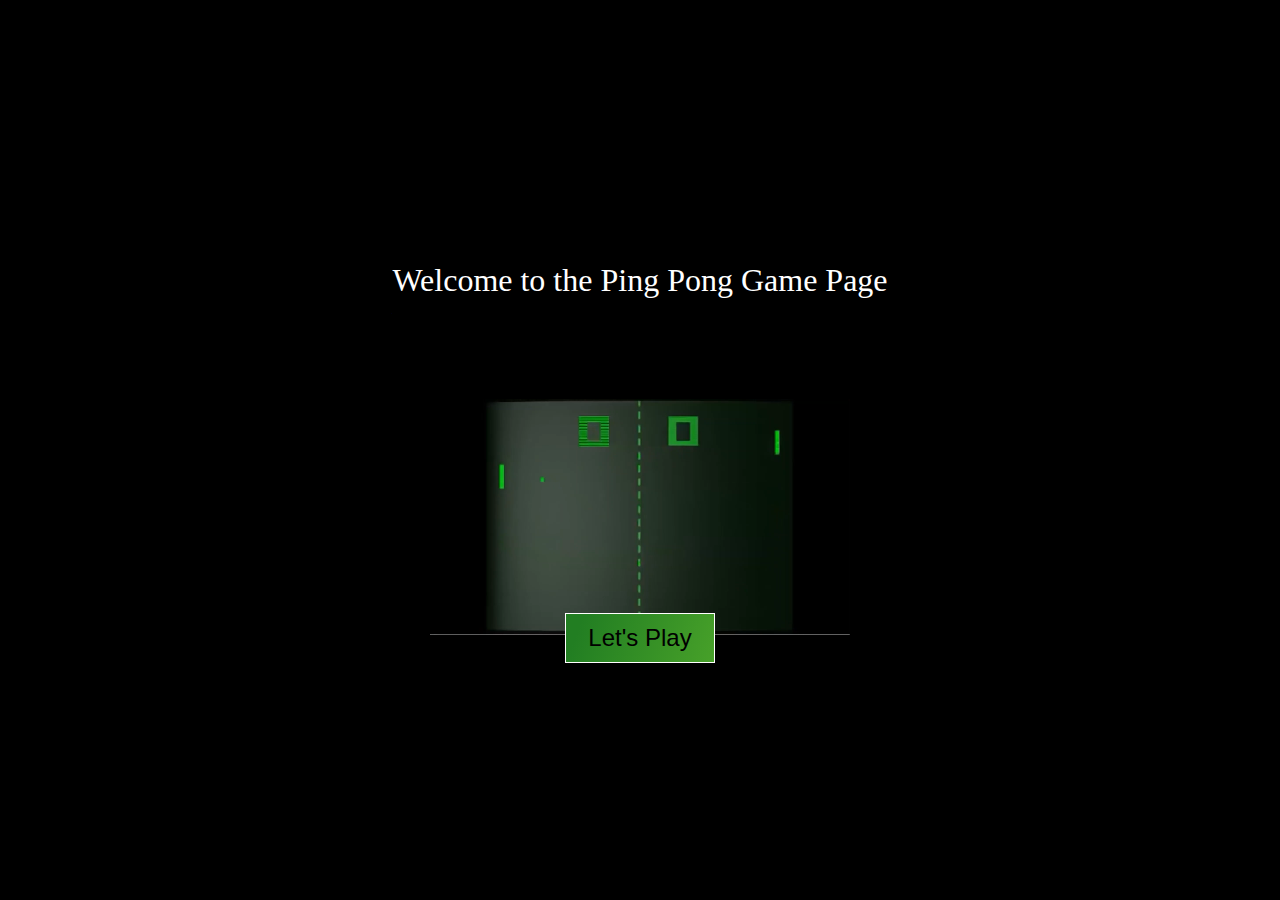
==== index.html @ 2f75c507 "4th commit" ====
<!DOCTYPE html>
<html lang="en">
  <head>
    <meta charset="UTF-8" />
    <meta http-equiv="X-UA-Compatible" content="IE=edge" />
    <meta name="viewport" content="width=device-width, initial-scale=1.0" />
    <title>BW Ping Pong</title>
    <link rel="icon" href="images/BookWorm.png" type="image/x-icon" />
    <link href="Stylesheets/indexStyle.css" rel="stylesheet" />
    <script defer src="JavaScripts/script.js"></script>
    <script>
      function switchVisible() {
        if (document.getElementById("Div1")) {
          if (document.getElementById("Div1").style.display !== "none") {
            document.getElementById("Div1").style.display = "none";
            document.getElementById("Div2").style.display = "block";
          }
        }
      }

      function goGamePage() {
        // const rightPlayerName = document.querySelector("#rightPlayerName");
        // const leftPlayerName = document.querySelector("#leftPlayerName");

        // console.log(rightPlayerName);
        // leftPlayer.name = leftPlayerName.value
        // sessionStorage.setItem("leftPlayer.player", "leftPlayerName.value"); // **** passes to the left side player to set the name
        // sessionStorage.setItem("rightPlayer.player", "rightPlayerName.value"); // **** passes to the right side player to set the name

        window.location.href = "gamePage.html";

      }
      // window.location.href = "gamePage.html";

      // function playPause() {
      //     if (myVideo.paused)
      //         myVideo.play();
      //     else
      //         myVideo.pause();
      // }

      // function makeBig() {
      //     myVideo.width = 560;
      // }

      // function makeSmall() {
      //     myVideo.width = 320;
      // }

      // function makeNormal() {
      //     myVideo.width = 420;
      // }

      //     var firstName = document.getElementById("first").value
      //     var lastName = document.getElementById("last").value
      //     var age = document.getElementById("age").value
      //     var isNum = " ";

      //     isNum = isNum + isNaN(firstName)

      //     function run () {
      //         var firstName = document.getElementById("first").value
      //         var lastName = document.getElementById("last").value
      //         if (age < 10 ) {
      //         window.alert("your too young to enter in this event!")//go back to Entrance page
      //     } else if (age > 10) {
      //         window.alert("welcome to the Oktoberfest website!");
      //         document.getElementById("pass").value//go to main website
      //     } else if (age == 10) {
      //         window.alert("lucky! you are just barely old enough to join!")
      //         document.getElementById("pass").value//go to main website
      //     }
      // }

      // if (isNum == true || firstName.length ==0 || lastNamet.length ==0) {
      //         alert("YOU NEED TO ENTER FIRST AND LAST NAME THAT ARE NOT NUMBER!");
      //     }//go back to Entrance page

      // while (firstName.length ==0) {
      //     window.alert ("you didn't enter a first name ")
      //     document.getElementById("block").value//go back to Entrance page

      // while (lastNamet.length ==0) {
      //     window.alert ("you didn't enter a last name ")
      //     document.getElementById("block").value//go back to Entrance page
    </script>
  </head>
  <body>
    <div id="Div1" style="text-align: center">
      <p class="result">Welcome to the Ping Pong Game Page</p>
      <div>
        <video class="video1" width="420" autoplay>
          <source src="media/Lets_Play_Pong.mp4" type="video/mp4" />
          <source src="media/Lets_Play_Pong.mp4" type="video/ogg" />
        </video>
      </div>

      <div class="button">
        <div class="button-outter">

          <button id="gameStart-button" onclick="switchVisible();">
            Let's Play
          </button>
          
        </div>
      </div>

    </div>

    <div id="Div2">
      <p class="result">ENTER PLAYERS NAME</p>
      <br />

      <div>
        <form>

          <div>
            <label for="leftPlayerName">Left Side Player's Name: </label>
            <input type="text" id="leftPlayerName" />
          </div>
          <br />

          <div>
            <label for="rightPlayerName">Right Side Player's Name: </label>
            <input type="text" id="rightPlayerName" />
          </div>

        </form>
      </div>
      
      <br /><br /><br /><br /><br /><br />

      <div class="button">
        <div class="button-outter">
          <br />
          <button id="gameStart-button" onclick="goGamePage()">
            Let's Play
          </button>
        </div>
      </div>

    </div>
  </body>
</html>
---- Stylesheets/indexStyle.css ----
*{
    padding:0;
    margin: 0;
    box-sizing: border-box;
}

body{
    height: 100vh;
    width: 100%;
    display: flex;
    align-items: center;
    justify-content: center;
    flex-direction: column;
    align-items: center;
    background: black;
    color:white;
    font-family: 'Cinzel', serif;
}

main {
    width: 60%;
    height: 90%;
    display: flex;
    background-color: white;
    position: absolute;
    top: 50%;
    left: 50%;
    transform: translate(-50%, -50%);
  }

 
#gameStart-button{
    position: absolute;
    left:50%;
    right:50%;
    transform: translate(-50%, -50%);
    width: 150px;
    height: 50px; 
    font-size: 24px;
    border: 1px solid white;
    /* border: 1px solid white; */
    background: linear-gradient(
        -45de,
    ); 
    background-size: 400%;  
    background-image: linear-gradient( 110.1deg,  rgba(34,126,34,1) 2.9%, rgba(168,251,60,1) 90.3% );
    animation: animate 5s infinite;
    cursor: pointer; 
}

@keyframes animate{
    0% {
        background-position: 0%;        
    }
    50% {
        background-position: 100%;        
    }
    100% {
        background-position: 0%;        
    }
}

.result{
    font-size: 32px;
    margin-bottom: 100px;
}

.winner{
    font-size: 32px;
    margin-bottom: 100px;
}

#Div2 {
  display: none;
}
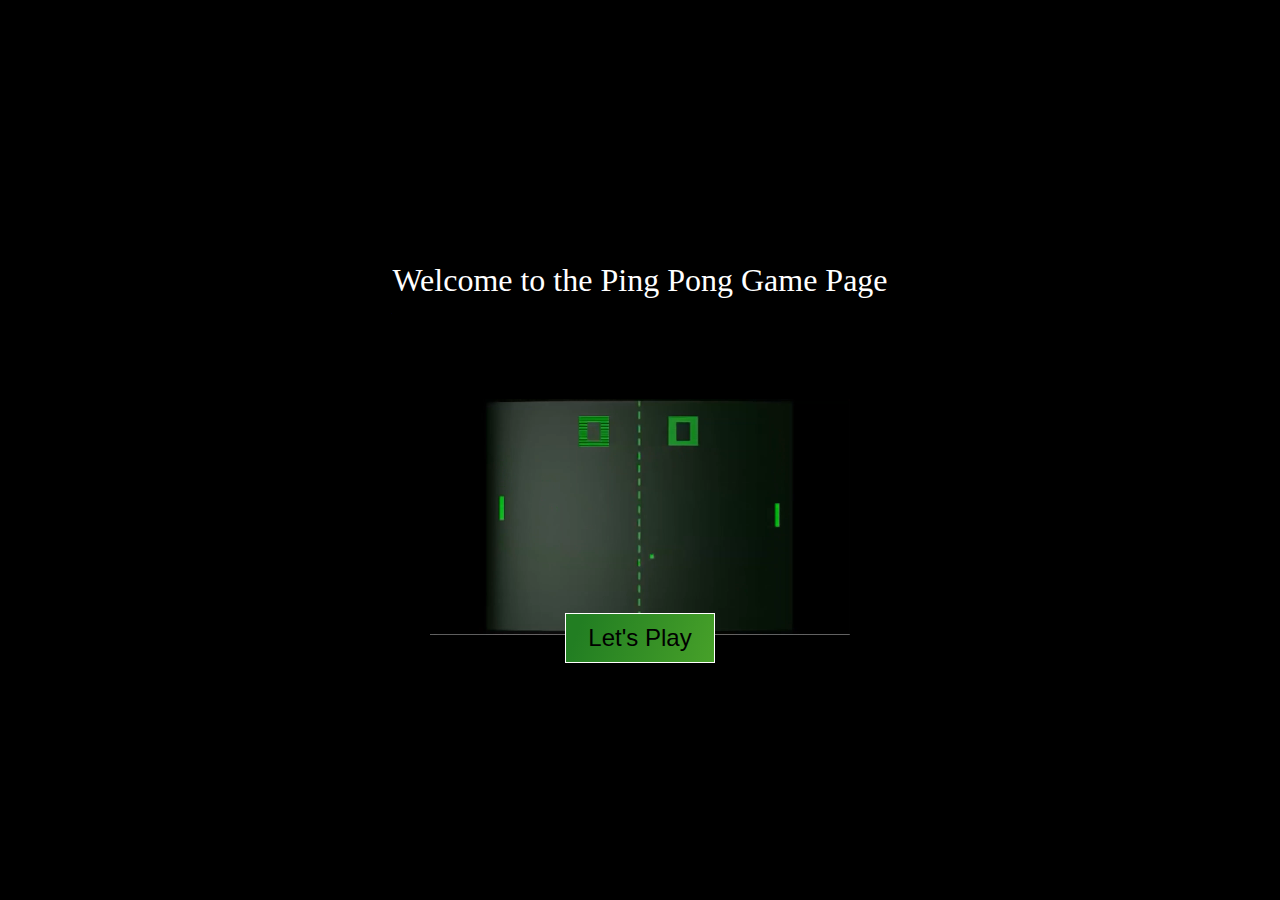
==== commit 13329c4b: "5th commit" ====
--- a/index.html
+++ b/index.html
@@ -98,7 +98,7 @@
       <div class="button">
         <div class="button-outter">
 
-          <button id="gameStart-button" onclick="switchVisible();">
+          <button id="gameStart-button1" onclick="switchVisible();">
             Let's Play
           </button>
           
@@ -133,7 +133,7 @@
       <div class="button">
         <div class="button-outter">
           <br />
-          <button id="gameStart-button" onclick="goGamePage()">
+          <button id="gameStart-button2" onclick="goGamePage()">
             Let's Play
           </button>
         </div>
--- a/Stylesheets/indexStyle.css
+++ b/Stylesheets/indexStyle.css
@@ -31,7 +31,7 @@
   }
 
  
-#gameStart-button{
+#gameStart-button1, #gameStart-button2, #play-again-button{
     position: absolute;
     left:50%;
     right:50%;
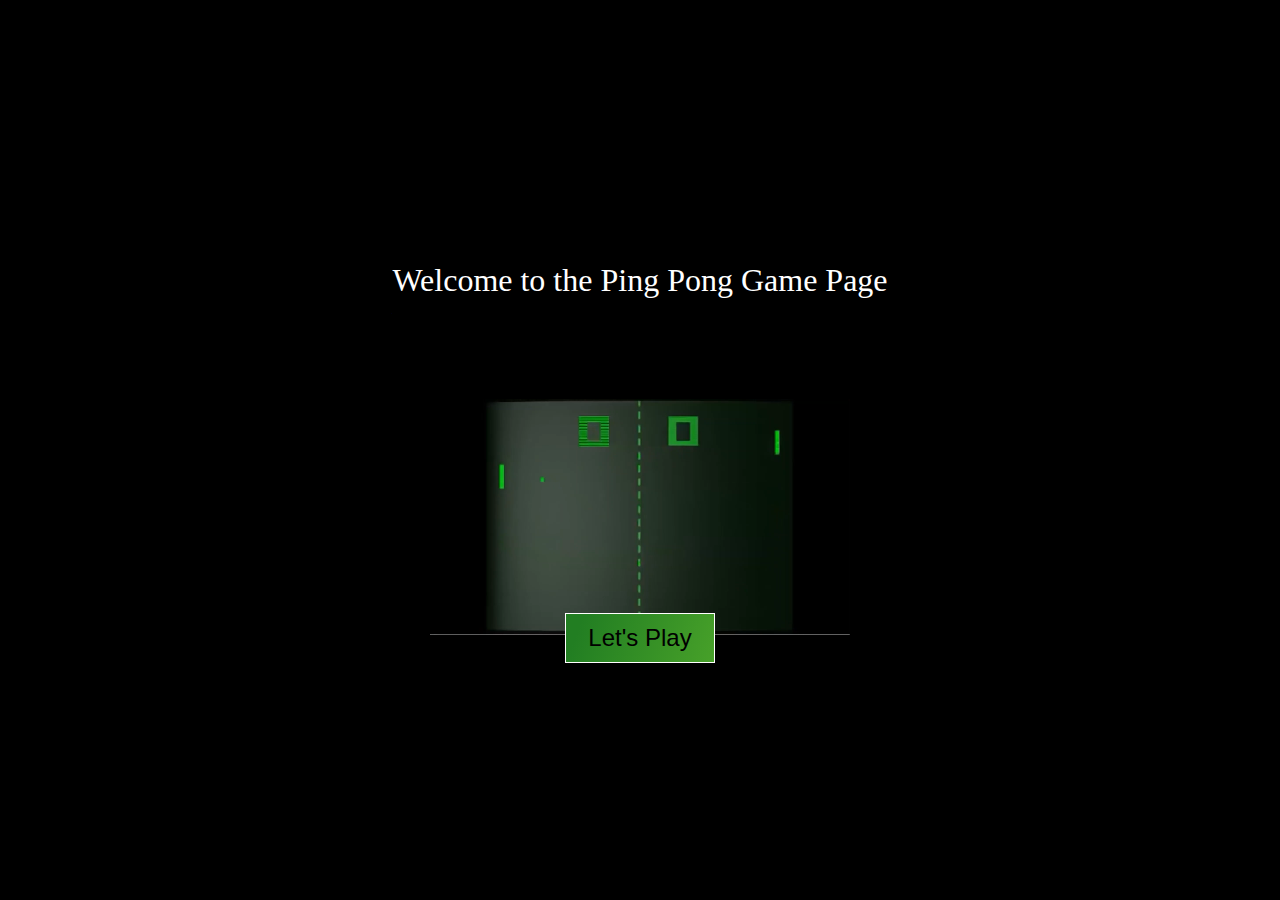
==== commit f6eaae98: "6th commit" ====
--- a/index.html
+++ b/index.html
@@ -9,6 +9,18 @@
     <link href="Stylesheets/indexStyle.css" rel="stylesheet" />
     <script defer src="JavaScripts/script.js"></script>
     <script>
+
+      function saveNamesInSessionStorage() { // to get 
+      var player1 = document.getElementById("play1").value; // Getting value of user's input
+      var player2 = document.getElementById("play2").value; // Getting value of user's input
+
+      sessionStorage.setItem("leftPlayer", player1); // Storing user's input in a storage 
+      window.location.href = "gamePage.html";
+
+      sessionStorage.setItem("rightPlayer", player2); // Storing user's input in a storage 
+      window.location.href = "gamePage.html";
+      }
+
       function switchVisible() {
         if (document.getElementById("Div1")) {
           if (document.getElementById("Div1").style.display !== "none") {
@@ -18,18 +30,37 @@
         }
       }
 
-      function goGamePage() {
-        // const rightPlayerName = document.querySelector("#rightPlayerName");
-        // const leftPlayerName = document.querySelector("#leftPlayerName");
+   
+      // // function next() {
+      // //   var player1 = document.getElementById("play1").value;
+      // //   var player2 = document.getElementById("play2").value;
+      // //   if (player1 === "" || player2 === "") {
+      // //     document.getElementById("error").style.color = "red";
+      // //     document.getElementById("error").innerHTML =
+      // //       "Please enter both names";
+      // //   } else {
+      // //     // location.href = "gamePage.html";
+      // //   }
+      // //   document.getElementById("name1").innerHTML = player1.value;
+      // //   document.getElementById("name2").innerHTML = player2.value;
+      // //   localStorage["player1"] = player1;
+      // //   localStorage["player2"] = player2;
+      // //   console.log(player1, player2);
+      //   // window.alert(player1)
+      //   // document.write(player1 + "OOOOO")
+      //   // // location.href = "gamePage.html";
+      //   // }
 
-        // console.log(rightPlayerName);
-        // leftPlayer.name = leftPlayerName.value
-        // sessionStorage.setItem("leftPlayer.player", "leftPlayerName.value"); // **** passes to the left side player to set the name
-        // sessionStorage.setItem("rightPlayer.player", "rightPlayerName.value"); // **** passes to the right side player to set the name
+      //   // const rightPlayerName = document.querySelector("#rightPlayerName");
+      //   // const leftPlayerName = document.querySelector("#leftPlayerName");
 
-        window.location.href = "gamePage.html";
+      //   // console.log(rightPlayerName);
+      //   // leftPlayer.name = leftPlayerName.value
+      //   // sessionStorage.setItem("leftPlayer.player", "leftPlayerName.value"); // **** passes to the left side player to set the name
+      //   // sessionStorage.setItem("rightPlayer.player", "rightPlayerName.value"); // **** passes to the right side player to set the name
 
-      }
+      //   window.location.href = "gamePage.html";
+      // }
       // window.location.href = "gamePage.html";
 
       // function playPause() {
@@ -84,8 +115,11 @@
       //     window.alert ("you didn't enter a last name ")
       //     document.getElementById("block").value//go back to Entrance page
     </script>
+
   </head>
+
   <body>
+
     <div id="Div1" style="text-align: center">
       <p class="result">Welcome to the Ping Pong Game Page</p>
       <div>
@@ -97,48 +131,51 @@
 
       <div class="button">
         <div class="button-outter">
-
           <button id="gameStart-button1" onclick="switchVisible();">
             Let's Play
           </button>
-          
         </div>
       </div>
-
     </div>
 
     <div id="Div2">
       <p class="result">ENTER PLAYERS NAME</p>
       <br />
 
-      <div>
+      <div class="col-lg-4 col-md-4 col-sm-12 form">
         <form>
+          <small class="form-text text-muted"
+            ></small
+          >
+          <div class="form-group">
+            <label for="player1">Player 1 Name:</label>
+            <input
+              type="text"
+              class="form-control"
+              id="play1"
+              aria-describedby="play1help"
+            />
+          </div>
+          <div class="form-group">
+            <label for="player1">Player 2 Name: </label>
+            <input
+              type="text"
+              class="form-control"
+              id="play2"
+              aria-describedby="play1help"
+            />
+          </div>
+        </form>
 
-          <div>
-            <label for="leftPlayerName">Left Side Player's Name: </label>
-            <input type="text" id="leftPlayerName" />
-          </div>
-          <br />
-
-          <div>
-            <label for="rightPlayerName">Right Side Player's Name: </label>
-            <input type="text" id="rightPlayerName" />
-          </div>
-
-        </form>
-      </div>
-      
       <br /><br /><br /><br /><br /><br />
 
       <div class="button">
         <div class="button-outter">
           <br />
-          <button id="gameStart-button2" onclick="goGamePage()">
-            Let's Play
-          </button>
+          <button id="gameStart-button2" onclick="saveNamesInSessionStorage()">Let's Play</button>
         </div>
       </div>
-
+      
     </div>
   </body>
 </html>
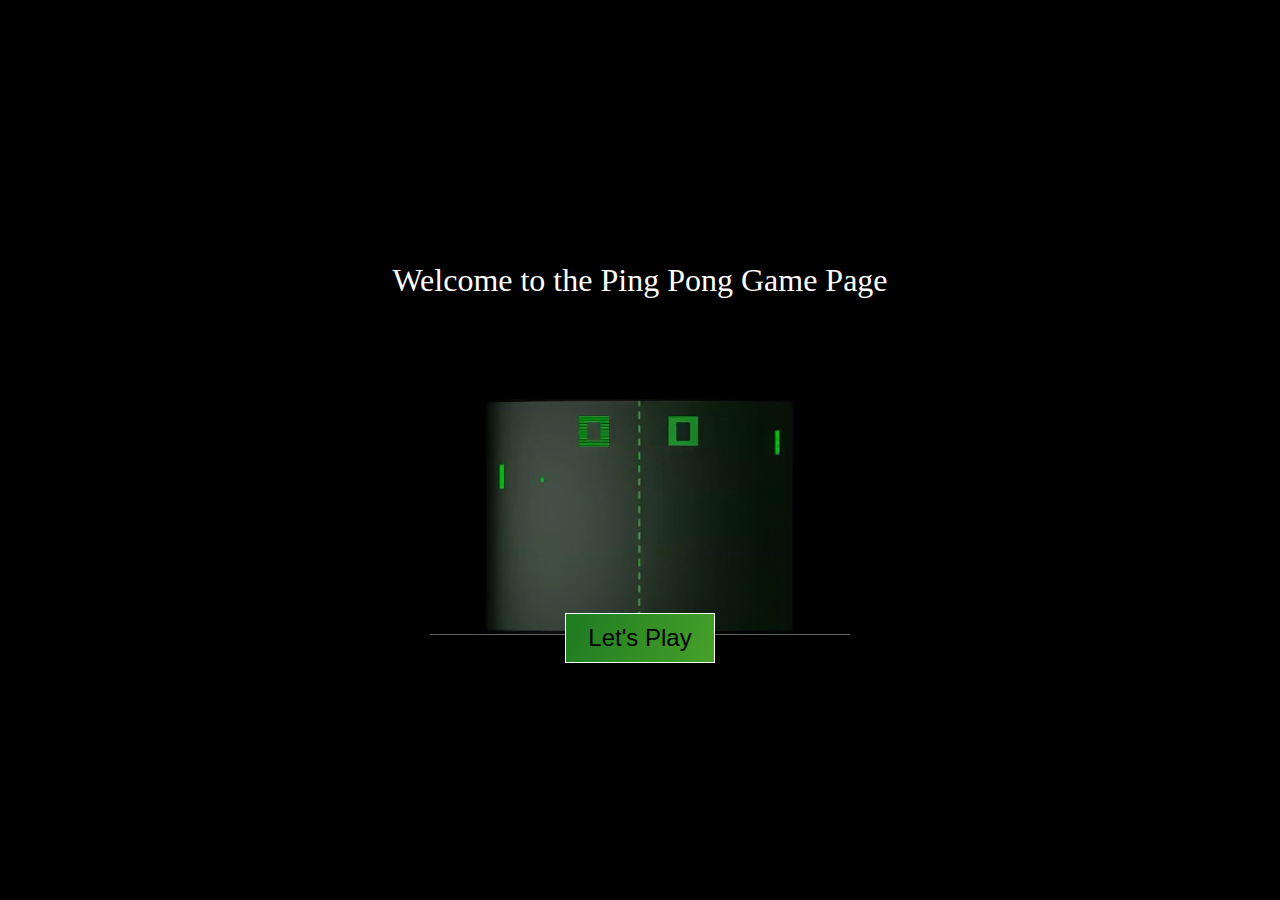
==== commit 5732bfed: "6th commit" ====
--- a/index.html
+++ b/index.html
@@ -11,13 +11,26 @@
     <script>
 
       function saveNamesInSessionStorage() { // to get 
-      var player1 = document.getElementById("play1").value; // Getting value of user's input
-      var player2 = document.getElementById("play2").value; // Getting value of user's input
+      let player1 = document.getElementById("play1").value; // Getting value of user's input
+      let player2 = document.getElementById("play2").value; // Getting value of user's input
+      let maximumScore = document.getElementById("maxScore").value; // Getting value of user's input
+      let playerCount2 = document.getElementById("twoPl").value; // Getting value of user's input
+      let playerCount1 = document.getElementById("onePl").value; // Getting value of user's input
+
 
       sessionStorage.setItem("leftPlayer", player1); // Storing user's input in a storage 
       window.location.href = "gamePage.html";
 
       sessionStorage.setItem("rightPlayer", player2); // Storing user's input in a storage 
+      window.location.href = "gamePage.html";
+
+      sessionStorage.setItem("maxScoreToPlay", maximumScore); // Storing user's input in a storage 
+      window.location.href = "gamePage.html";
+
+      sessionStorage.setItem("twoPlayerGame", playerCount2); // Storing user's input in a storage 
+      window.location.href = "gamePage.html";
+
+      sessionStorage.setItem("onePlayerGame", playerCount1); // Storing user's input in a storage 
       window.location.href = "gamePage.html";
       }
 
@@ -31,89 +44,6 @@
       }
 
    
-      // // function next() {
-      // //   var player1 = document.getElementById("play1").value;
-      // //   var player2 = document.getElementById("play2").value;
-      // //   if (player1 === "" || player2 === "") {
-      // //     document.getElementById("error").style.color = "red";
-      // //     document.getElementById("error").innerHTML =
-      // //       "Please enter both names";
-      // //   } else {
-      // //     // location.href = "gamePage.html";
-      // //   }
-      // //   document.getElementById("name1").innerHTML = player1.value;
-      // //   document.getElementById("name2").innerHTML = player2.value;
-      // //   localStorage["player1"] = player1;
-      // //   localStorage["player2"] = player2;
-      // //   console.log(player1, player2);
-      //   // window.alert(player1)
-      //   // document.write(player1 + "OOOOO")
-      //   // // location.href = "gamePage.html";
-      //   // }
-
-      //   // const rightPlayerName = document.querySelector("#rightPlayerName");
-      //   // const leftPlayerName = document.querySelector("#leftPlayerName");
-
-      //   // console.log(rightPlayerName);
-      //   // leftPlayer.name = leftPlayerName.value
-      //   // sessionStorage.setItem("leftPlayer.player", "leftPlayerName.value"); // **** passes to the left side player to set the name
-      //   // sessionStorage.setItem("rightPlayer.player", "rightPlayerName.value"); // **** passes to the right side player to set the name
-
-      //   window.location.href = "gamePage.html";
-      // }
-      // window.location.href = "gamePage.html";
-
-      // function playPause() {
-      //     if (myVideo.paused)
-      //         myVideo.play();
-      //     else
-      //         myVideo.pause();
-      // }
-
-      // function makeBig() {
-      //     myVideo.width = 560;
-      // }
-
-      // function makeSmall() {
-      //     myVideo.width = 320;
-      // }
-
-      // function makeNormal() {
-      //     myVideo.width = 420;
-      // }
-
-      //     var firstName = document.getElementById("first").value
-      //     var lastName = document.getElementById("last").value
-      //     var age = document.getElementById("age").value
-      //     var isNum = " ";
-
-      //     isNum = isNum + isNaN(firstName)
-
-      //     function run () {
-      //         var firstName = document.getElementById("first").value
-      //         var lastName = document.getElementById("last").value
-      //         if (age < 10 ) {
-      //         window.alert("your too young to enter in this event!")//go back to Entrance page
-      //     } else if (age > 10) {
-      //         window.alert("welcome to the Oktoberfest website!");
-      //         document.getElementById("pass").value//go to main website
-      //     } else if (age == 10) {
-      //         window.alert("lucky! you are just barely old enough to join!")
-      //         document.getElementById("pass").value//go to main website
-      //     }
-      // }
-
-      // if (isNum == true || firstName.length ==0 || lastNamet.length ==0) {
-      //         alert("YOU NEED TO ENTER FIRST AND LAST NAME THAT ARE NOT NUMBER!");
-      //     }//go back to Entrance page
-
-      // while (firstName.length ==0) {
-      //     window.alert ("you didn't enter a first name ")
-      //     document.getElementById("block").value//go back to Entrance page
-
-      // while (lastNamet.length ==0) {
-      //     window.alert ("you didn't enter a last name ")
-      //     document.getElementById("block").value//go back to Entrance page
     </script>
 
   </head>
@@ -144,27 +74,37 @@
 
       <div class="col-lg-4 col-md-4 col-sm-12 form">
         <form>
-          <small class="form-text text-muted"
-            ></small
-          >
+          <small class="form-text text-muted"></small>
+
           <div class="form-group">
             <label for="player1">Player 1 Name:</label>
-            <input
-              type="text"
-              class="form-control"
-              id="play1"
-              aria-describedby="play1help"
-            />
+            <input type="text" class="form-control" id="play1" aria-describedby="play1help"/>
           </div>
+
           <div class="form-group">
             <label for="player1">Player 2 Name: </label>
-            <input
-              type="text"
-              class="form-control"
-              id="play2"
-              aria-describedby="play1help"
-            />
+            <input type="text" class="form-control" id="play2" aria-describedby="play1help"/>
           </div>
+
+          <div>
+            <label>Number of Players: </label>
+            <label>
+              <input type="radio" id="twoPl" value="twoPlayer" name="numOfPlayer"> Two Players </label>
+            <label>
+              <input value="onePlayer" id="onePl" type="radio" name="numOfPlayer"> One Player</label>
+          </div>
+
+          <div>
+            <label for="maxScore">Desired Maximum Score: </label>
+            <select id="maxScore" name="maxScore">
+              <option disabled selected>--Choose--</option>
+              <option>3</option>
+              <option>5</option>
+              <option>10</option>
+              <option>15</option>         
+            </select>
+          </div>
+
         </form>
 
       <br /><br /><br /><br /><br /><br />
@@ -179,3 +119,33 @@
     </div>
   </body>
 </html>
+
+
+
+
+
+
+
+
+
+
+
+
+
+
+
+
+
+
+
+
+
+
+
+
+
+
+
+
+
+
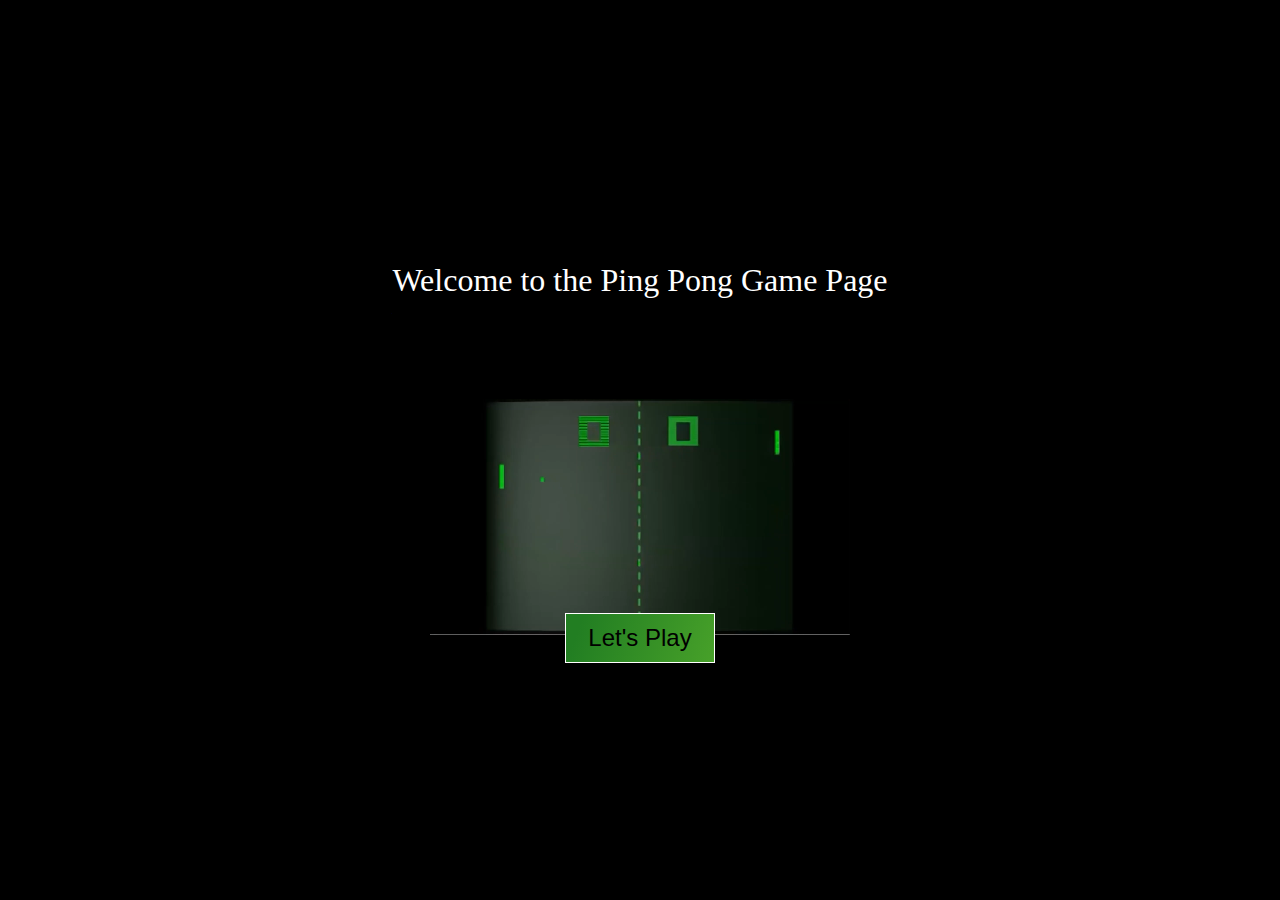
==== commit e801ac28: "10th commit with tooltip" ====
--- a/index.html
+++ b/index.html
@@ -75,16 +75,22 @@
       <div class="col-lg-4 col-md-4 col-sm-12 form">
         <form>
           <small class="form-text text-muted"></small>
-
+        <table><tr><td>
           <div class="form-group">
             <label for="player1">Player 1 Name:</label>
+            <a href="#" alt="Alphabatic only" class="tooltip">  
             <input type="text" class="form-control" id="play1" aria-describedby="play1help"/>
-          </div>
+          </div></td></tr>
+
+          <tr><td>
 
           <div class="form-group">
             <label for="player1">Player 2 Name: </label>
+            <a href="#" alt="Alphabatic only" class="tooltip">  
             <input type="text" class="form-control" id="play2" aria-describedby="play1help"/>
           </div>
+        </td></tr>
+        </table>
 
           <div>
             <label>Number of Players: </label>
--- a/Stylesheets/indexStyle.css
+++ b/Stylesheets/indexStyle.css
@@ -75,3 +75,68 @@
 #Div2 {
   display: none;
 }
+
+.tooltip  
+{  
+    display: inline;  
+    position: relative;  
+    text-decoration: none;  
+    top: 0px;  
+    left: 4px;  
+}  
+.tooltip:hover:after  
+{  
+    background: #333;  
+    background: rgba(0,0,0,.8);  
+    border-radius: 5px;  
+    top: -5px;  
+    color: #fff;  
+    content: attr(alt);  
+    left: 160px;  
+    padding: 5px 15px;  
+    position: absolute;  
+    z-index: 98;  
+    width: 150px;  
+}  
+.tooltip:hover:before  
+{  
+    border: solid;  
+    border-color: transparent black;  
+    border-width: 6px 6px 6px 0;  
+    bottom: 20px;  
+    content: "";  
+    left: 155px;  
+    position: absolute;  
+    z-index: 99;  
+    top: 3px;  
+} 
+
+
+/* Delete this line bellow */
+/* 
+.tooltip {
+    position: relative;
+    display: inline-block;
+    border-bottom: 1px dotted black;
+}
+  
+.tooltip .tooltiptext {
+    visibility: hidden;
+    width: 120px;
+    background-color: black;
+    color: #fff;
+    text-align: center;
+    border-radius: 6px;
+    padding: 5px 0; */
+  
+    /* Position the tooltip */
+    /* position: absolute;
+    z-index: 1;
+}
+  
+.tooltip:hover .tooltiptext {
+    visibility: visible;
+} */
+
+
+
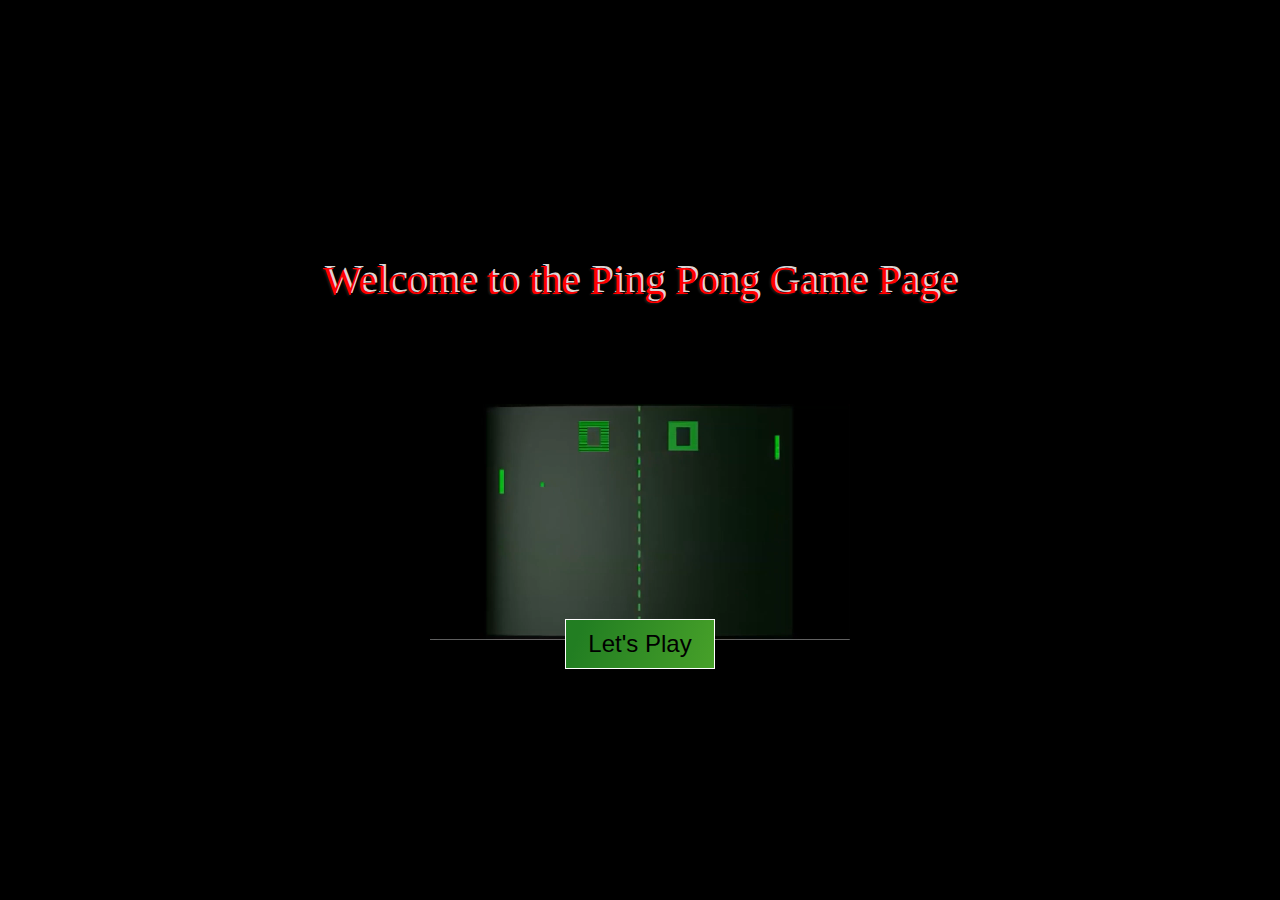
==== commit 797456d6: "Delivery One Commit" ====
--- a/index.html
+++ b/index.html
@@ -7,16 +7,65 @@
     <title>BW Ping Pong</title>
     <link rel="icon" href="images/BookWorm.png" type="image/x-icon" />
     <link href="Stylesheets/indexStyle.css" rel="stylesheet" />
-    <script defer src="JavaScripts/script.js"></script>
     <script>
 
-      function saveNamesInSessionStorage() { // to get 
-      let player1 = document.getElementById("play1").value; // Getting value of user's input
-      let player2 = document.getElementById("play2").value; // Getting value of user's input
+    let radioOptionFor1Player;  // to pass to the game page through session stotrage
+    // two different function to enable or diasable radio option to distinct the 
+    // activity, although they can be in one function, but    
+    function EnableDisableTextBox(){
+        let radioOptionP1 = document.getElementById("onePl");
+        if(radioOptionP1.value ==="onePlayer"){
+          document.getElementById("play2").disabled = true;
+          radioOptionFor1Player = "";
+        } 
+
+    }
+
+    function EnableDisableTextBox2() {
+        let radioOptionP2 = document.getElementById("twoPl");
+        if(radioOptionP2.value ==="twoPlayer") {
+          document.getElementById("play2").disabled = false;
+          radioOptionFor1Player = "False";
+        }
+    }
+    // End of the Functions----------------------------------------------------------
+
+    //  Makes splash page be invisable after clicking on first "Let's play" button 
+    function switchVisible() {
+        if (document.getElementById("Div1")) {
+          if (document.getElementById("Div1").style.display !== "none") {
+            document.getElementById("Div1").style.display = "none";
+            document.getElementById("Div2").style.display = "block";
+          }
+        }
+      }
+    // End of the Function ----------------------------------------------------------
+
+    // This does a lot of session storage activity and send user to the game page  
+    function saveNamesInSessionStorage() { 
+      let player1;
+      let player2;
+      var letters = /^[A-Za-z]+$/;
+
+      let p1 = document.getElementById("play1").value; // Getting value of user's input
+      let p2 = document.getElementById("play2").value; // Getting value of user's input
       let maximumScore = document.getElementById("maxScore").value; // Getting value of user's input
-      let playerCount2 = document.getElementById("twoPl").value; // Getting value of user's input
-      let playerCount1 = document.getElementById("onePl").value; // Getting value of user's input
+      // let playerCount2 = document.getElementById("twoPl").value; // Getting value of user's input
+      // let playerCount1 = document.getElementById("onePl").value; // Getting value of user's input
 
+      // This is to verify the p1 and p2 is all charcters or not. 
+      // If not, gane assign a name to each one.
+      if (/^[a-zA-Z]+$/.test(p1)){ 
+        player1 = p1;
+         } else{
+          player1= "Klingon"
+         }
+     
+      if (/^[a-zA-Z]+$/.test(p2)){ 
+            player2 = p2;
+         } else{
+          player2 = "Colossus" 
+         }
 
       sessionStorage.setItem("leftPlayer", player1); // Storing user's input in a storage 
       window.location.href = "gamePage.html";
@@ -27,31 +76,24 @@
       sessionStorage.setItem("maxScoreToPlay", maximumScore); // Storing user's input in a storage 
       window.location.href = "gamePage.html";
 
-      sessionStorage.setItem("twoPlayerGame", playerCount2); // Storing user's input in a storage 
-      window.location.href = "gamePage.html";
+      // sessionStorage.setItem("twoPlayerGame", playerCount2); // Storing user's input in a storage 
+      // window.location.href = "gamePage.html";
 
-      sessionStorage.setItem("onePlayerGame", playerCount1); // Storing user's input in a storage 
+      sessionStorage.setItem("onePlayerGame", radioOptionFor1Player); // Storing user's input in a storage 
       window.location.href = "gamePage.html";
       }
+      // End of the Function ------------------------------------------------------------------------------------
 
-      function switchVisible() {
-        if (document.getElementById("Div1")) {
-          if (document.getElementById("Div1").style.display !== "none") {
-            document.getElementById("Div1").style.display = "none";
-            document.getElementById("Div2").style.display = "block";
-          }
-        }
-      }
 
-   
     </script>
 
   </head>
 
-  <body>
+  <body id="final-example">
 
     <div id="Div1" style="text-align: center">
       <p class="result">Welcome to the Ping Pong Game Page</p>
+
       <div>
         <video class="video1" width="420" autoplay>
           <source src="media/Lets_Play_Pong.mp4" type="video/mp4" />
@@ -66,44 +108,52 @@
           </button>
         </div>
       </div>
+
     </div>
 
-    <div id="Div2">
-      <p class="result">ENTER PLAYERS NAME</p>
-      <br />
+    <div id="Div2" class="contact">
+      <p class="result">ENTER GAME REQUIRED INFORMATION</p>
+      <br/>
 
-      <div class="col-lg-4 col-md-4 col-sm-12 form">
-        <form>
+        <div class="container">
+        <form id="contact-form">
           <small class="form-text text-muted"></small>
-        <table><tr><td>
-          <div class="form-group">
-            <label for="player1">Player 1 Name:</label>
-            <a href="#" alt="Alphabatic only" class="tooltip">  
-            <input type="text" class="form-control" id="play1" aria-describedby="play1help"/>
-          </div></td></tr>
-
-          <tr><td>
-
-          <div class="form-group">
-            <label for="player1">Player 2 Name: </label>
-            <a href="#" alt="Alphabatic only" class="tooltip">  
-            <input type="text" class="form-control" id="play2" aria-describedby="play1help"/>
-          </div>
-        </td></tr>
-        </table>
-
           <div>
             <label>Number of Players: </label>
             <label>
-              <input type="radio" id="twoPl" value="twoPlayer" name="numOfPlayer"> Two Players </label>
+              <input type="radio" id="twoPl" value="twoPlayer" name="numOfPlayer"  onclick="EnableDisableTextBox2()" checked/> Two Players </label>
             <label>
-              <input value="onePlayer" id="onePl" type="radio" name="numOfPlayer"> One Player</label>
-          </div>
+              <input value="onePlayer" id="onePl" type="radio" name="numOfPlayer" onclick="EnableDisableTextBox()" /> One Player</label>
+          </div> <br>
+        
+          <table>
+              <tr><td>
+
+                <div class="form-group">
+                  <label for="player1">Player-1 First Name:</label>
+                  <a href="#" alt="Alphabatic only - No Blank or Number" class="tooltip">  
+                  <input type="text" class="form-control" id="play1" name="text1" size="27" placeholder="Player on the left" aria-describedby="play1help"/>
+                </div>
+
+              </td></tr>
+
+              <tr><td>
+
+                <div class="form-group">
+                  <label for="player1">Player-2 First Name: </label>
+                  <a href="#" alt="Alphabatic only" class="tooltip">  
+                  <input type="text" class="form-control" id="play2" size="27" placeholder="Player on the right:" aria-describedby="play1help"/>
+                </div>
+
+                </td></tr>
+
+          </table><br>
 
           <div>
             <label for="maxScore">Desired Maximum Score: </label>
             <select id="maxScore" name="maxScore">
               <option disabled selected>--Choose--</option>
+              <option>1</option>
               <option>3</option>
               <option>5</option>
               <option>10</option>
@@ -113,7 +163,7 @@
 
         </form>
 
-      <br /><br /><br /><br /><br /><br />
+      <br /><br /><br /><br /><br />
 
       <div class="button">
         <div class="button-outter">
@@ -121,37 +171,19 @@
           <button id="gameStart-button2" onclick="saveNamesInSessionStorage()">Let's Play</button>
         </div>
       </div>
+      <div>
+        <br><br><br><br><br>
+
+        <p id="rcorners4"><span style="color: black"><span STYLE="font-size:20px;"><strong>Instructions</strong></span></span><br>
+          To play the game provide the required information above.  If you do not follow the rules for name inputs, 
+          system pick a name for you when you start playing. You can set maximum desired score from the drop-down list. 
+          If you want  <u>to play forever</u> (power to you) and select no maximum score. To move paddles:<br><br>
+          <span style="color: brown"><em>Left side player:</em></span> Use letter “Q” key on the keyboard to move up, letter “S” key on the keyboard to move down <br><br>
+          <span style="color: brown"><em>Right side player:</em></span> Use letter arrow up key on the keyboard to move up, arrow down key on the keyboard to move down.  in one player choice you play agaist computer till you loose.
+           </p>
+      </div>
       
     </div>
   </body>
 </html>
 
-
-
-
-
-
-
-
-
-
-
-
-
-
-
-
-
-
-
-
-
-
-
-
-
-
-
-
-
-
--- a/Stylesheets/indexStyle.css
+++ b/Stylesheets/indexStyle.css
@@ -1,5 +1,3 @@
-
-
 *{
     padding:0;
     margin: 0;
@@ -19,18 +17,15 @@
     font-family: 'Cinzel', serif;
 }
 
-main {
-    width: 60%;
-    height: 90%;
-    display: flex;
-    background-color: white;
-    position: absolute;
-    top: 50%;
-    left: 50%;
-    transform: translate(-50%, -50%);
-  }
+.contact .container {
+    display: block;
+    text-align: center;
+}
+.contact form {
+    display: inline-block;
+}
 
- 
+
 #gameStart-button1, #gameStart-button2, #play-again-button{
     position: absolute;
     left:50%;
@@ -63,8 +58,12 @@
 }
 
 .result{
-    font-size: 32px;
+    font-size: 41px;
     margin-bottom: 100px;
+    align-items: center;
+    text-shadow: -1px 1px 2px rgba(239, 230, 230, 0.12),
+    2px -2px 0 rgba(249, 245, 245, 0.9);
+    color: red;
 }
 
 .winner{
@@ -92,11 +91,11 @@
     top: -5px;  
     color: #fff;  
     content: attr(alt);  
-    left: 160px;  
+    left: 180px;  
     padding: 5px 15px;  
     position: absolute;  
     z-index: 98;  
-    width: 150px;  
+    width: 300px;  
 }  
 .tooltip:hover:before  
 {  
@@ -111,32 +110,23 @@
     top: 3px;  
 } 
 
+#rcorners4 {
+    border-radius: 15px;
+    background: #73AD21;
+    padding: 20px; 
+    width: 800px;
+    height: 230px; 
+    box-shadow: 0 4px 6px -5px hsl(0, 0%, 40%), inset 0px 4px 6px -5px black;
+    
+  } 
 
 /* Delete this line bellow */
 /* 
-.tooltip {
-    position: relative;
-    display: inline-block;
-    border-bottom: 1px dotted black;
-}
-  
-.tooltip .tooltiptext {
-    visibility: hidden;
-    width: 120px;
-    background-color: black;
-    color: #fff;
-    text-align: center;
-    border-radius: 6px;
-    padding: 5px 0; */
-  
-    /* Position the tooltip */
-    /* position: absolute;
-    z-index: 1;
-}
-  
-.tooltip:hover .tooltiptext {
-    visibility: visible;
-} */
+
+*/
 
 
 
+
+
+
